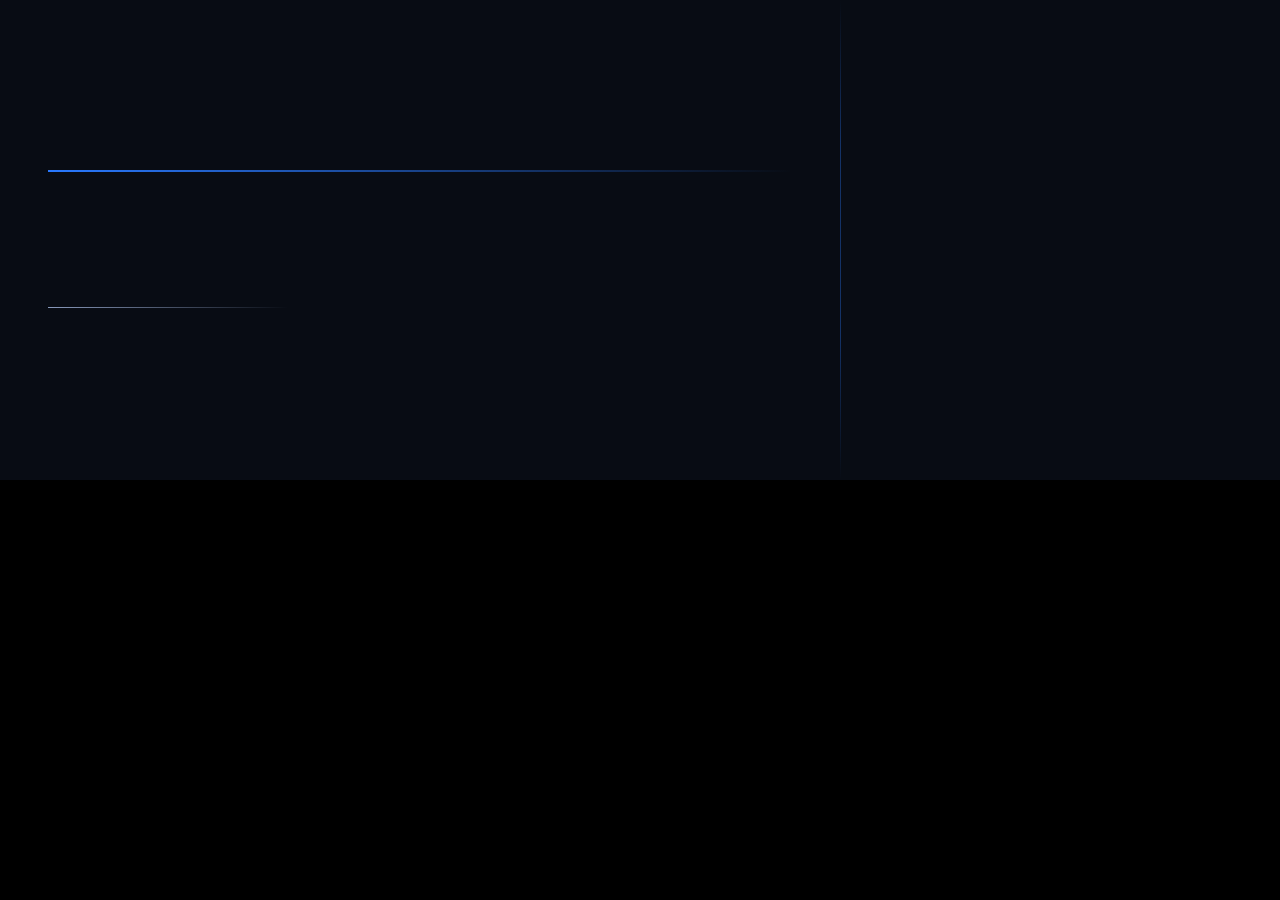
==== static/index-h.html @ ee77ae26 "Support multiple users, add horizontal layout, and enable Docker deployment Transition from a fixed " ====
<!DOCTYPE html>
<html lang="en">
<head>
    <meta charset="UTF-8">
    <meta name="viewport" content="width=device-width, initial-scale=1.0">
    <title>PyPillar</title>
    <link rel="preconnect" href="https://fonts.googleapis.com">
    <link href="https://fonts.googleapis.com/css2?family=Oswald:wght@300;400;500;600;700&family=Raleway:wght@300;400;500&display=swap" rel="stylesheet">
    <link rel="stylesheet" href="/static/style-h.css">
</head>
<body>
    <div class="container">

        <!-- Left: Identity -->
        <div class="identity-panel">
            <div class="company-header">
                <span class="company-name" id="company-name"></span>
                <div class="accent-line"></div>
            </div>
            <h1 class="name">
                <span id="name-first"></span><br>
                <span id="name-last"></span>
            </h1>
            <div class="divider"></div>
            <p class="title" id="title"></p>
        </div>

        <div class="col-divider"></div>

        <!-- Center: Status -->
        <div class="status-panel">
            <div class="status-glow" id="status-glow"></div>
            <span class="status-label" id="status-text"></span>
            <div class="free-after" id="free-after" style="display:none">
                <div class="free-after-label">Free After</div>
                <div class="free-after-time" id="free-after-time"></div>
            </div>
        </div>

        <div class="col-divider"></div>

        <!-- Right: Clock + Facts -->
        <div class="info-panel">
            <div class="clock-section">
                <div class="clock-time" id="clock-time">
                    <span id="clock-h"></span><span class="clock-colon">:</span><span id="clock-m"></span><span id="clock-ampm"></span>
                </div>
                <div class="clock-date" id="clock-date"></div>
            </div>
        </div>

        <div class="bottom-glow"></div>

    </div>

    <script src="script.js"></script>
</body>
</html>
---- static/style-h.css ----
* {
    margin: 0;
    padding: 0;
    box-sizing: border-box;
}

body {
    background: #000;
    font-family: 'Raleway', sans-serif;
    color: #fff;
}

.container {
    display: flex;
    flex-direction: row;
    align-items: stretch;
    width: 1920px;
    height: 480px;
    background: #080c14;
    overflow: hidden;
    position: relative;
}

/* ── Column Divider ───────────────────────────────── */
.col-divider {
    width: 1px;
    align-self: stretch;
    background: linear-gradient(180deg, transparent, #2979ff 30%, #2979ff 70%, transparent);
    opacity: 0.35;
    flex-shrink: 0;
}

/* ── Identity Panel (left) ────────────────────────── */
.identity-panel {
    flex: 0 0 840px;
    width: 840px;
    min-width: 0;
    overflow: hidden;
    display: flex;
    flex-direction: column;
    justify-content: center;
    padding: 36px 48px;
    gap: 0;
}

.company-header {
    margin-bottom: 20px;
}

.company-name {
    display: block;
    font-size: 1.1rem;
    font-weight: 400;
    letter-spacing: 0.25em;
    color: #aab4c8;
    margin-bottom: 12px;
    text-transform: uppercase;
}

.accent-line {
    width: 100%;
    height: 2px;
    background: linear-gradient(90deg, #2979ff, transparent);
}

.name {
    font-family: 'Oswald', sans-serif;
    font-size: 5.5rem;
    font-weight: 400;
    line-height: 1.0;
    letter-spacing: 0.04em;
    color: #ffffff;
    margin-bottom: 0.3em;
    width: 100%;
    overflow: hidden;
}

.name span {
    white-space: nowrap;
}

.divider {
    width: 240px;
    height: 1px;
    background: linear-gradient(90deg, #8899bb, transparent);
    margin: 0 0 14px;
}

.title {
    font-size: 1.5rem;
    font-weight: 300;
    color: #c8d4e8;
    letter-spacing: 0.04em;
    text-transform: uppercase;
}

/* ── Status Panel (center) ────────────────────────── */
.status-panel {
    flex: 1;
    display: flex;
    flex-direction: column;
    align-items: center;
    justify-content: center;
    gap: 12px;
    position: relative;
    text-align: center;
}

.status-label {
    font-family: 'Oswald', sans-serif;
    font-size: 4.2rem;
    font-weight: 400;
    text-transform: uppercase;
    letter-spacing: 0.06em;
    transition: color 0.4s ease;
    line-height: 1;
}

.status-label.available { color: #22c55e; }
.status-label.busy      { color: #ef4444; }
.status-label.away      { color: #f59e0b; }

/* ── Free After ───────────────────────────────────── */
.free-after {
    display: flex;
    flex-direction: column;
    align-items: center;
    gap: 4px;
    margin-top: 16px;
}

.free-after-label {
    font-family: 'Oswald', sans-serif;
    font-size: 0.85rem;
    font-weight: 400;
    letter-spacing: 0.35em;
    text-transform: uppercase;
    opacity: 0.5;
}

.free-after-time {
    font-family: 'Oswald', sans-serif;
    font-size: 2.6rem;
    font-weight: 300;
    letter-spacing: 0.08em;
    opacity: 0.75;
}

.status-label.busy ~ .free-after .free-after-label,
.status-label.busy ~ .free-after .free-after-time { color: #ef4444; }

.remote-badge {
    display: block;
    font-size: 1.6rem;
    font-weight: 400;
    letter-spacing: 0.12em;
    opacity: 0.5;
    margin-top: 4px;
}

/* ── Status Ambient Glow ──────────────────────────── */
.status-glow {
    position: absolute;
    width: 480px;
    height: 240px;
    border-radius: 50%;
    filter: blur(70px);
    opacity: 0.15;
    transition: background 1s ease;
    pointer-events: none;
    top: 50%;
    left: 50%;
    transform: translate(-50%, -50%);
}

/* ── Info Panel (right) ───────────────────────────── */
.info-panel {
    flex: 0 0 540px;
    display: flex;
    flex-direction: column;
    align-items: center;
    justify-content: center;
    padding: 36px 48px;
    gap: 24px;
}

/* ── Clock ────────────────────────────────────────── */
.clock-section {
    display: flex;
    flex-direction: column;
    align-items: center;
    gap: 6px;
}

.clock-time {
    font-family: 'Oswald', sans-serif;
    font-size: 5.5rem;
    font-weight: 300;
    letter-spacing: 0.06em;
    color: #dde4f0;
    line-height: 1;
}

.clock-date {
    font-family: 'Raleway', sans-serif;
    font-size: 1.2rem;
    font-weight: 300;
    letter-spacing: 0.2em;
    color: #7a8aaa;
    text-transform: uppercase;
}

/* ── Bottom Glow ──────────────────────────────────── */
@keyframes breathe {
    0%, 100% { opacity: 0.7; transform: translateY(-50%) scaleY(1.0); }
    50%       { opacity: 0.25; transform: translateY(-50%) scaleY(0.75); }
}

.bottom-glow {
    position: absolute;
    right: 0;
    top: 0;
    width: 120px;
    height: 100%;
    pointer-events: none;
}

.bottom-glow::after {
    content: '';
    position: absolute;
    right: 30px;
    top: 50%;
    transform: translateY(-50%);
    width: 50px;
    height: 300px;
    background: #2979ff;
    border-radius: 50%;
    filter: blur(50px);
    opacity: 0.5;
    animation: breathe 4s ease-in-out infinite;
}

/* ── Clock Colon ──────────────────────────────────── */
@keyframes colon-blink {
    0%, 100% { opacity: 1; }
    50%       { opacity: 0.15; }
}

.clock-colon {
    animation: colon-blink 1s ease-in-out infinite;
    display: inline-block;
}
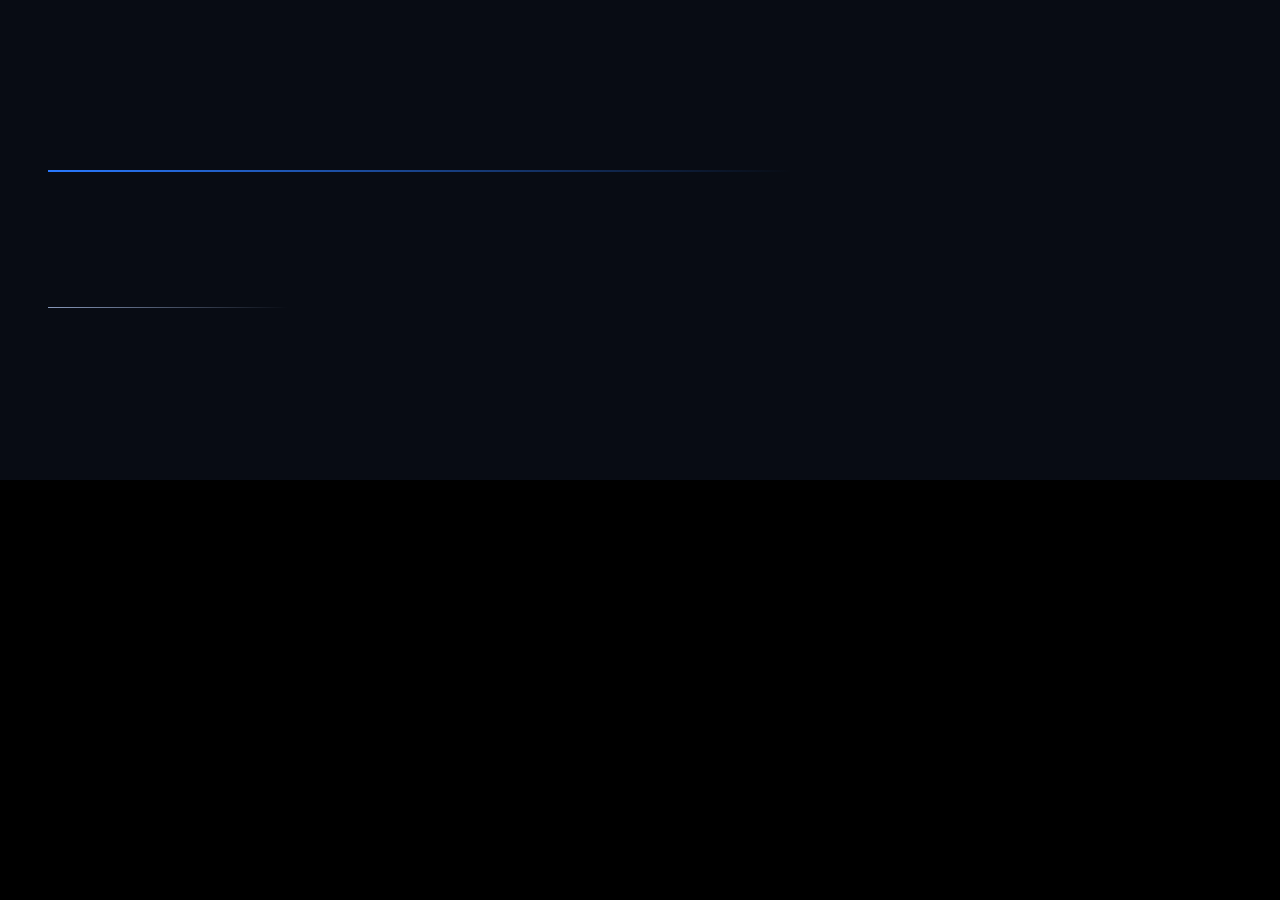
==== commit 84e6e335: "feat: Comment out column dividers in index-h.html" ====
--- a/static/index-h.html
+++ b/static/index-h.html
@@ -25,7 +25,7 @@
             <p class="title" id="title"></p>
         </div>
 
-        <div class="col-divider"></div>
+        <!-- <div class="col-divider"></div> -->
 
         <!-- Center: Status -->
         <div class="status-panel">
@@ -37,7 +37,7 @@
             </div>
         </div>
 
-        <div class="col-divider"></div>
+        <!-- <div class="col-divider"></div> -->
 
         <!-- Right: Clock + Facts -->
         <div class="info-panel">
--- a/static/style-h.css
+++ b/static/style-h.css
@@ -87,7 +87,7 @@
 }
 
 .title {
-    font-size: 1.5rem;
+    font-size: 2rem;
     font-weight: 300;
     color: #c8d4e8;
     letter-spacing: 0.04em;
